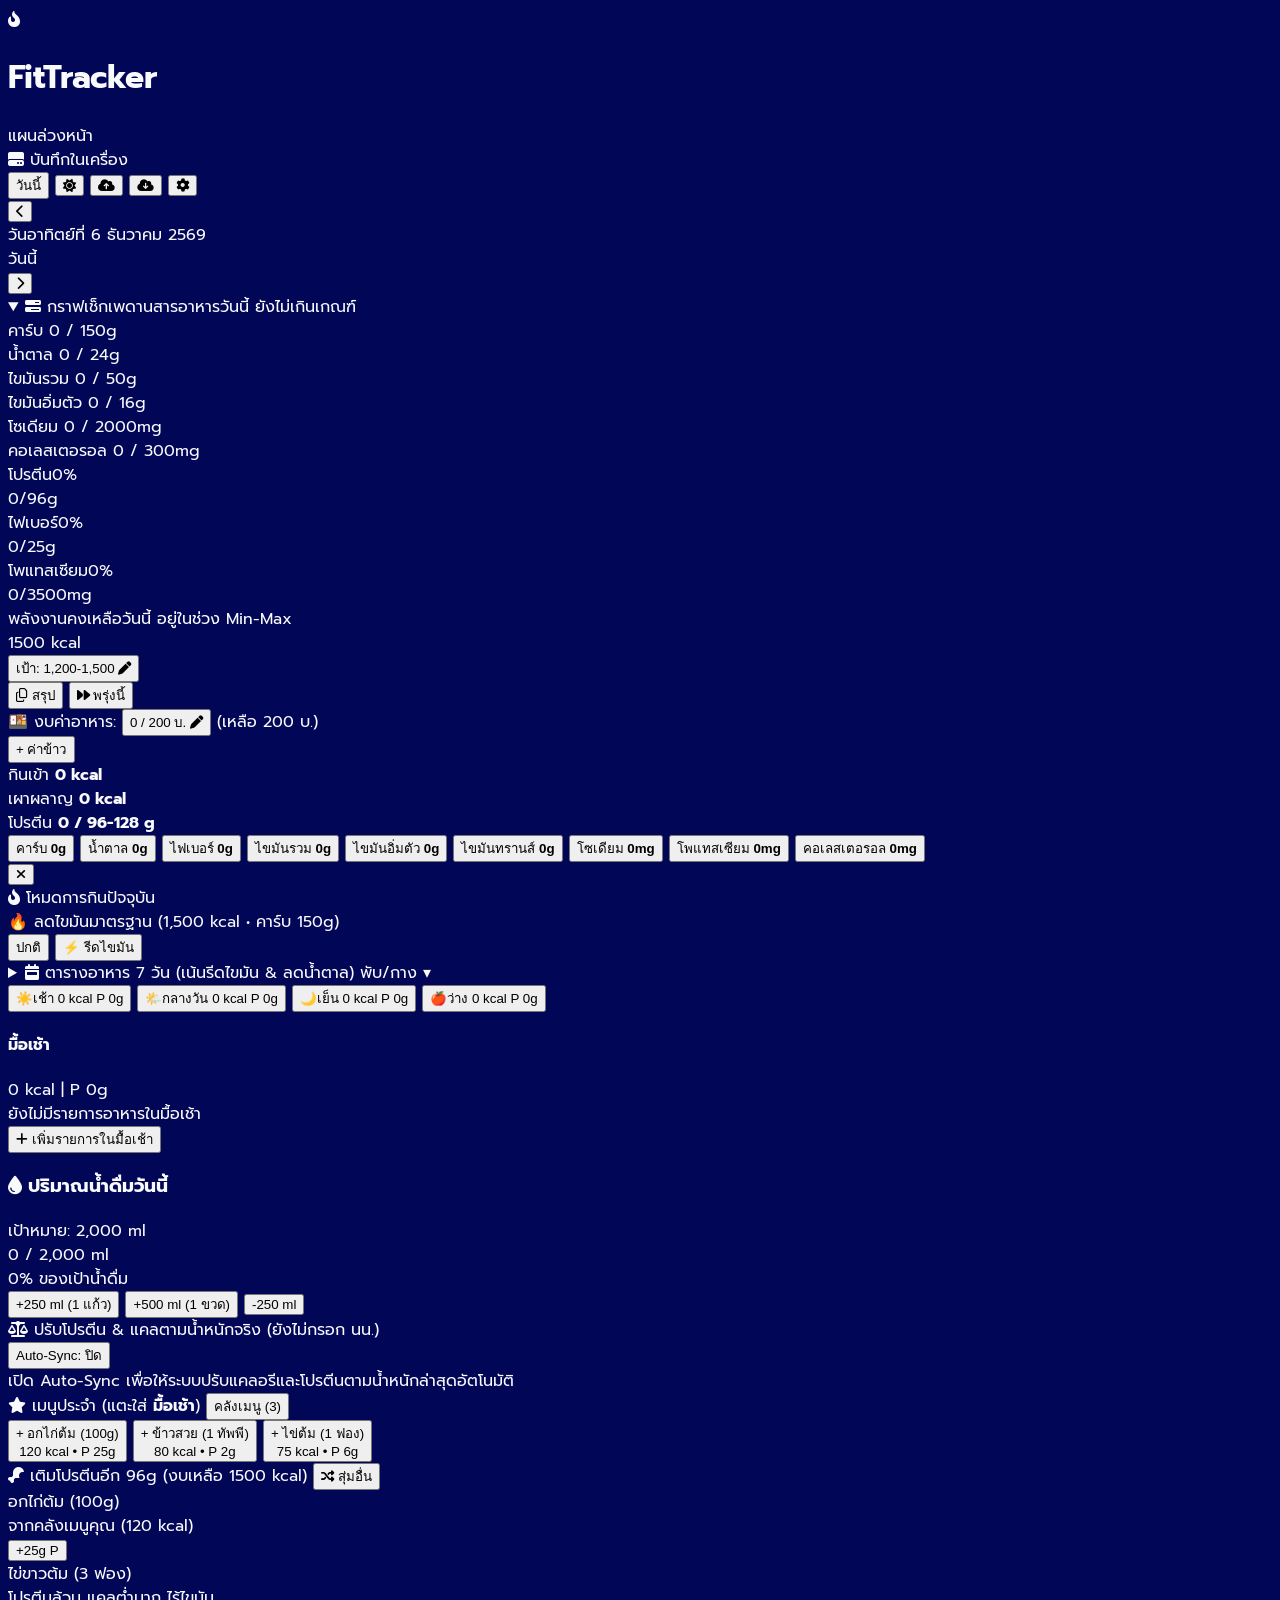
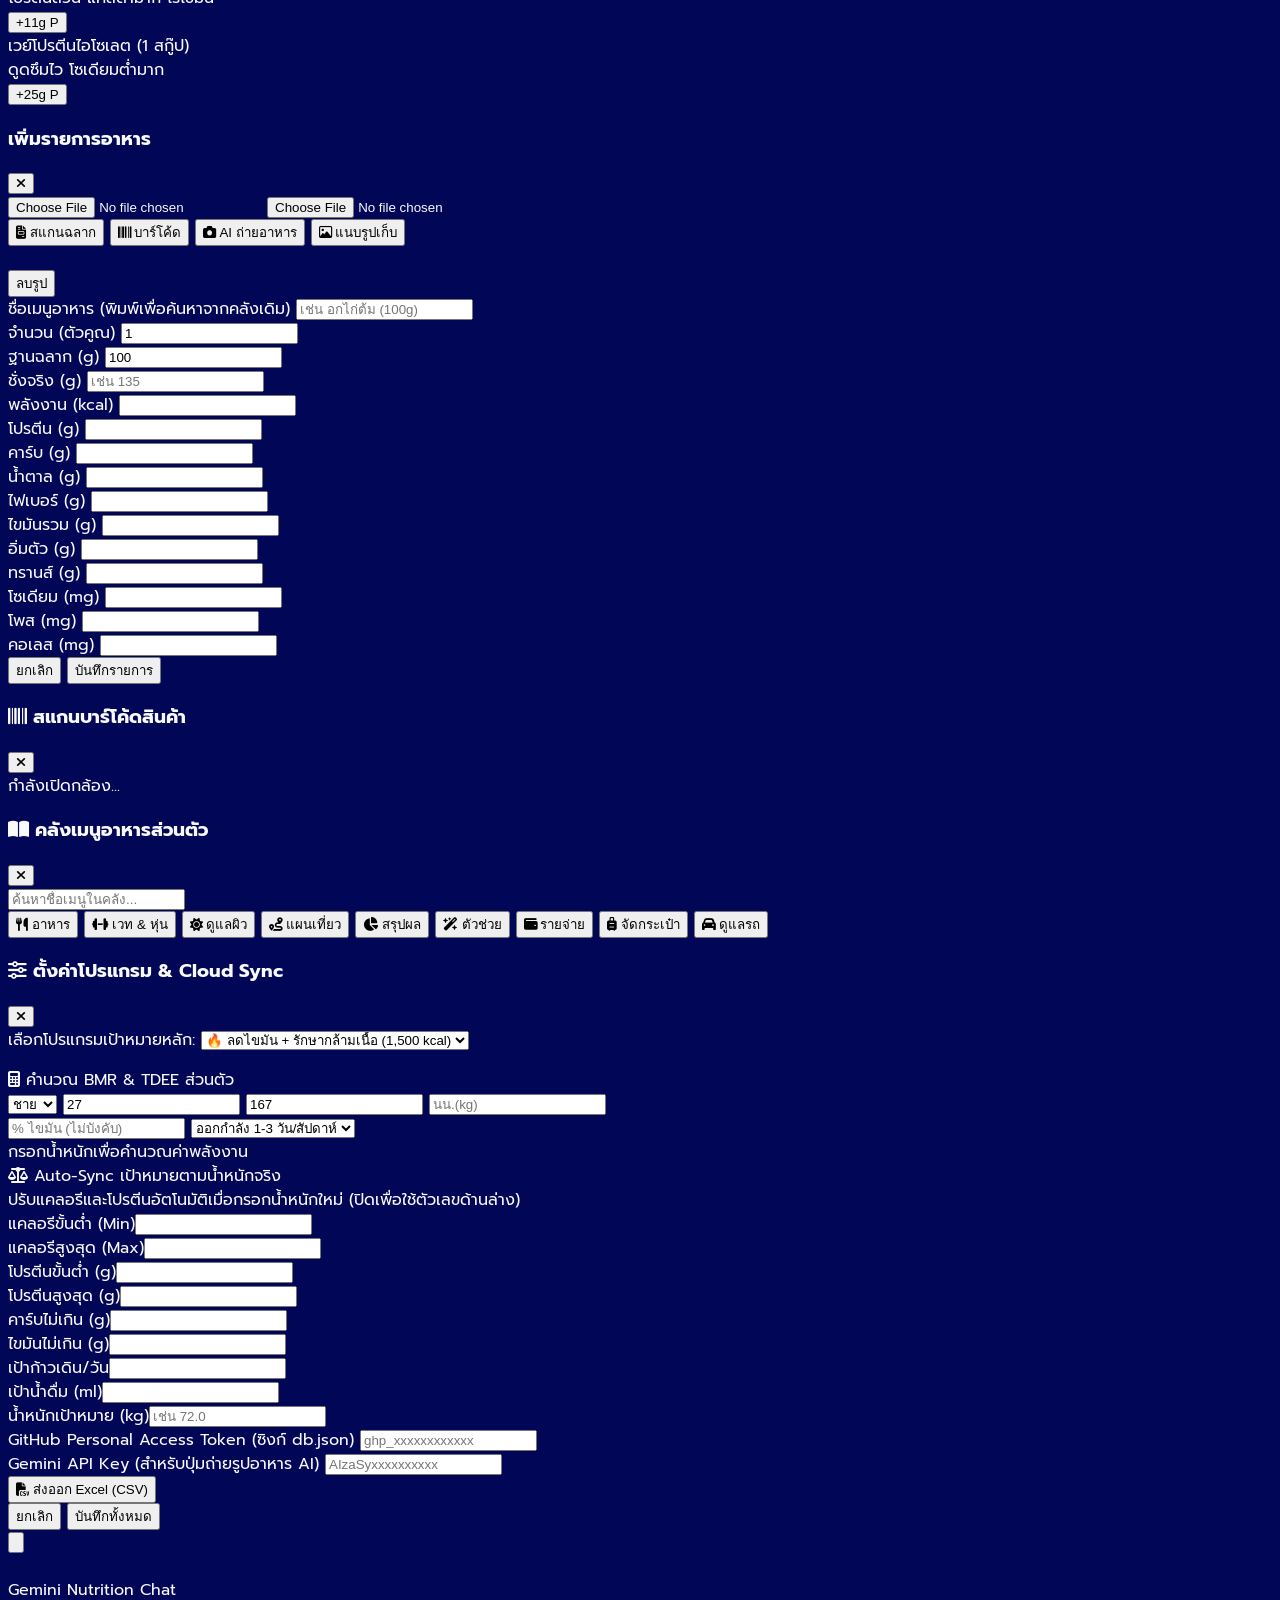
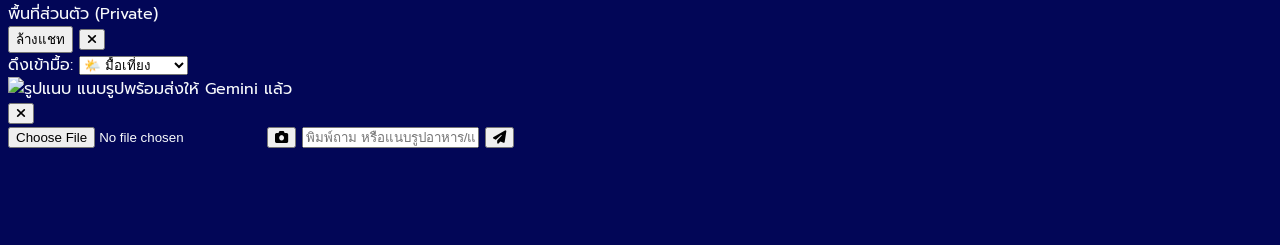
==== index.html @ 7c119fb8 "Update index.html" ====
<!DOCTYPE html>
<html lang="th">
<head>
  <meta charset="UTF-8" />
  <meta name="viewport" content="width=device-width, initial-scale=1.0, maximum-scale=1.0, user-scalable=no" />
  <title>FitTracker Pro</title>
  <link rel="manifest" href="./manifest.json" />
  <meta name="theme-color" content="#0f172a" />

  <!-- Tailwind CSS & FontAwesome -->
  <script src="https://cdn.tailwindcss.com"></script>
  <link rel="stylesheet" href="https://cdnjs.cloudflare.com/ajax/libs/font-awesome/6.5.1/css/all.min.css" />

  <!-- Libraries: OCR (Tesseract), Barcode (Html5Qrcode), Map (Leaflet) -->
  <script src="https://cdn.jsdelivr.net/npm/tesseract.js@5/dist/tesseract.min.js"></script>
  <script src="https://unpkg.com/html5-qrcode@2.3.8/html5-qrcode.min.js"></script>
  <link rel="stylesheet" href="https://unpkg.com/leaflet@1.9.4/dist/leaflet.css" />
  <script src="https://unpkg.com/leaflet@1.9.4/dist/leaflet.js"></script>

  <style>
    @import url('https://fonts.googleapis.com/css2?family=Prompt:wght@300;400;500;600;700;800&display=swap');
    body {
      font-family: 'Prompt', sans-serif;
      background-color: #020657;
      color: #f8fafc;
      -webkit-tap-highlight-color: transparent;
      padding-bottom: 88px;
    }
    .v59-dark-scroll {
      scrollbar-width: thin;
      scrollbar-color: rgba(100, 116, 139, 0.45) transparent;
    }
    .v59-dark-scroll::-webkit-scrollbar { height: 4px; width: 4px; }
    .v59-dark-scroll::-webkit-scrollbar-track { background: rgba(15, 23, 42, 0.4); border-radius: 9999px; }
    .v59-dark-scroll::-webkit-scrollbar-thumb { background: rgba(100, 116, 139, 0.45); border-radius: 9999px; }
  
    /* ================= LIGHT THEME OVERRIDES (ครอบทุกโมดูลอัตโนมัติ) ================= */
    html.light-theme body {
      background-color: #f1f5f9 !important;
      color: #0f172a !important;
    }
    html.light-theme header,
    html.light-theme nav {
      background-color: rgba(255, 255, 255, 0.94) !important;
      border-color: #cbd5e1 !important;
    }
    /* การ์ดหลัก (bg-slate-900) -> ขาวสะอาดมีเงาบางๆ */
    html.light-theme .bg-slate-900,
    html.light-theme .bg-slate-900\/95,
    html.light-theme .bg-slate-900\/90 {
      background-color: #ffffff !important;
      background-image: none !important;
      box-shadow: 0 2px 10px rgba(15, 23, 42, 0.05) !important;
    }
    /* กล่องย่อย & ช่องกรอก (bg-slate-950) -> เทาอ่อนสบายตา */
    html.light-theme .bg-slate-950,
    html.light-theme .bg-slate-950\/95,
    html.light-theme .bg-slate-950\/90,
    html.light-theme .bg-slate-950\/80,
    html.light-theme .bg-slate-950\/70,
    html.light-theme .bg-slate-950\/60 {
      background-color: #f8fafc !important;
    }
    html.light-theme .bg-slate-800,
    html.light-theme .bg-slate-800\/90,
    html.light-theme .bg-slate-800\/80 {
      background-color: #e2e8f0 !important;
    }
    /* เส้นขอบ */
    html.light-theme .border-slate-800,
    html.light-theme .border-slate-800\/90,
    html.light-theme .border-slate-800\/80,
    html.light-theme .border-slate-700 {
      border-color: #cbd5e1 !important;
    }
    /* ตัวอักษรสีขาว & สีอ่อน -> ปรับเป็นสีเข้มอ่านง่าย */
    html.light-theme .text-white { color: #0f172a !important; }
    html.light-theme .text-slate-100,
    html.light-theme .text-slate-200 { color: #1e293b !important; }
    html.light-theme .text-slate-300 { color: #334155 !important; }
    html.light-theme .text-slate-400 { color: #64748b !important; }
    /* ปรับสีตัวเลขไฮไลต์ให้เข้มขึ้นเมื่ออยู่บนพื้นสว่าง */
    html.light-theme .text-amber-300,
    html.light-theme .text-amber-400 { color: #d97706 !important; }
    html.light-theme .text-emerald-300,
    html.light-theme .text-emerald-400 { color: #059669 !important; }
    html.light-theme .text-sky-300,
    html.light-theme .text-sky-400 { color: #0284c7 !important; }
    html.light-theme .text-indigo-300,
    html.light-theme .text-indigo-400 { color: #4f46e5 !important; }
    html.light-theme .text-rose-300,
    html.light-theme .text-rose-400 { color: #e11d48 !important; }
    html.light-theme .text-pink-300,
    html.light-theme .text-pink-400 { color: #db2777 !important; }
    html.light-theme .text-purple-300,
    html.light-theme .text-purple-400 { color: #7c3aed !important; }
    /* คงตัวหนังสือสีขาวไว้เฉพาะปุ่มที่มีพื้นหลังสีเข้ม */
    html.light-theme .bg-indigo-600,
    html.light-theme .bg-emerald-600,
    html.light-theme .bg-sky-600,
    html.light-theme .bg-pink-600,
    html.light-theme .bg-rose-600,
    html.light-theme .bg-orange-600,
    html.light-theme .bg-teal-600,
    html.light-theme .bg-purple-600 {
      color: #ffffff !important;
    }
  </style>
</head>
<body class="min-h-screen select-none">

  <!-- ================= TOP HEADER (วันที่, ซิงก์ GitHub, ตั้งค่า) ================= -->
  <header class="sticky top-0 z-30 bg-slate-950/95 border-b border-slate-800/90 backdrop-blur px-3 py-2.5">
    <div class="max-w-lg mx-auto space-y-2">
      <div class="flex items-center justify-between gap-2">
        <div class="flex items-center gap-2">
          <div class="w-8 h-8 rounded-xl bg-gradient-to-br from-indigo-600 to-sky-500 flex items-center justify-center shadow-md">
            <i class="fa-solid fa-fire-flame-curved text-white text-sm"></i>
          </div>
          <div>
            <div class="flex items-center gap-1.5">
              <h1 class="text-sm font-extrabold tracking-tight text-white">FitTracker</h1>
              <span id="future-plan-badge" class="hidden text-[9px] px-1.5 py-0.5 rounded bg-amber-500/20 text-amber-300 border border-amber-500/40 font-semibold">แผนล่วงหน้า</span>
            </div>
            <span id="sync-status-badge" class="text-[10px] text-slate-400 block mt-0.5">
              <i class="fa-solid fa-hard-drive"></i> กำลังเริ่มต้น...
            </span>
          </div>
        </div>

        <div class="flex items-center gap-1.5">
          <button type="button" onclick="goToToday()" class="bg-slate-900 hover:bg-slate-800 border border-slate-700 text-slate-200 text-[11px] font-semibold px-2.5 py-1.5 rounded-xl transition">
            วันนี้
          </button>
          <button type="button" onclick="toggleAppTheme()" id="theme-toggle-btn" title="สลับโหมดมืด/สว่าง" class="w-8 h-8 rounded-xl bg-slate-900 hover:bg-slate-800 border border-slate-700 text-amber-300 flex items-center justify-center transition">
            <i id="theme-toggle-icon" class="fa-solid fa-sun text-xs"></i>
          </button>
          <button type="button" onclick="uploadToGitHub()"
            class="bg-emerald-600/20 hover:bg-emerald-600/35 border border-emerald-500/40 text-emerald-300 text-[11px] font-bold px-2.5 py-1.5 rounded-xl flex items-center gap-1 transition">
            <i id="btn-upload-icon" class="fa-solid fa-cloud-arrow-up"></i>
          </button>
        
          <button type="button" onclick="downloadFromGitHub()"
            class="bg-sky-600/20 hover:bg-sky-600/35 border border-sky-500/40 text-sky-300 text-[11px] font-bold px-2.5 py-1.5 rounded-xl flex items-center gap-1 transition">
            <i id="btn-download-icon" class="fa-solid fa-cloud-arrow-down"></i>
          </button>
          <button type="button" onclick="openSettingsModal()" title="ตั้งค่าเป้าหมาย & API" class="w-8 h-8 rounded-xl bg-slate-900 hover:bg-slate-800 border border-slate-700 text-slate-300 flex items-center justify-center transition">
            <i class="fa-solid fa-gear text-xs"></i>
          </button>
        </div>
      </div>

      <!-- แถบเลื่อนเปลี่ยนวัน -->
      <div class="flex items-center justify-between bg-slate-900/90 border border-slate-800 rounded-2xl px-2 py-1.5">
        <button type="button" onclick="changeDay(-1)" class="w-8 h-7 rounded-xl hover:bg-slate-800 text-slate-300 flex items-center justify-center transition">
          <i class="fa-solid fa-chevron-left text-xs"></i>
        </button>
        <div class="text-center">
          <div id="display-date" class="text-xs font-bold text-white">กำลังโหลดวันที่...</div>
          <span id="current-date-badge" class="text-[10px] text-indigo-400 font-semibold">วันนี้</span>
        </div>
        <button type="button" onclick="changeDay(1)" class="w-8 h-7 rounded-xl hover:bg-slate-800 text-slate-300 flex items-center justify-center transition">
          <i class="fa-solid fa-chevron-right text-xs"></i>
        </button>
      </div>
    </div>
  </header>

  <!-- ================= MAIN MODULE SLOT (โหลด HTML ย่อยมาวางตรงนี้) ================= -->
  <main id="page-slot" class="max-w-lg mx-auto p-3 space-y-3"></main>

  <!-- ================= BOTTOM 2-ROW PRO NAVIGATION (สรุปผลขวาสุดสูง 2 บรรทัด) ================= -->
  <nav class="fixed bottom-0 inset-x-0 z-40 bg-slate-950/95 border-t border-slate-800 backdrop-blur px-2 py-1.5">
    <div class="max-w-lg mx-auto grid grid-cols-5 grid-rows-2 gap-1">
      <!-- แถวบน (4 ปุ่มซ้าย) -->
      <button type="button" onclick="loadPageModule('foodtrack')" id="nav-btn-foodtrack" class="nav-tab-btn flex flex-col items-center justify-center py-1.5 rounded-xl bg-indigo-600/25 border border-indigo-500/40 text-indigo-300 font-bold transition">
        <i class="fa-solid fa-utensils text-xs mb-0.5"></i>
        <span class="text-[10px] leading-none">อาหาร</span>
      </button>
      <button type="button" onclick="loadPageModule('train')" id="nav-btn-train" class="nav-tab-btn flex flex-col items-center justify-center py-1.5 rounded-xl text-slate-400 hover:bg-slate-900 transition">
        <i class="fa-solid fa-dumbbell text-xs mb-0.5"></i>
        <span class="text-[10px] leading-none">เวท & หุ่น</span>
      </button>
      <button type="button" onclick="loadPageModule('skincare')" id="nav-btn-skincare" class="nav-tab-btn flex flex-col items-center justify-center py-1.5 rounded-xl text-slate-400 hover:bg-slate-900 transition">
        <i class="fa-solid fa-sun text-xs mb-0.5"></i>
        <span class="text-[10px] leading-none">ดูแลผิว</span>
      </button>
      <button type="button" onclick="loadPageModule('trip')" id="nav-btn-trip" class="nav-tab-btn flex flex-col items-center justify-center py-1.5 rounded-xl text-slate-400 hover:bg-slate-900 transition">
        <i class="fa-solid fa-route text-xs mb-0.5"></i>
        <span class="text-[10px] leading-none">แผนเที่ยว</span>
      </button>

      <!-- คอลัมน์ขวาสุด: ปุ่ม "สรุปผล" ยาวเต็ม 2 บรรทัด (row-span-2) -->
      <button type="button" onclick="loadPageModule('summary')" id="nav-btn-summary" class="nav-tab-btn row-span-2 col-start-5 row-start-1 flex flex-col items-center justify-center rounded-2xl bg-slate-900/90 border border-slate-800 text-slate-300 hover:bg-slate-800 transition">
        <i class="fa-solid fa-chart-pie text-lg mb-1 text-emerald-400"></i>
        <span class="text-[11px] font-bold">สรุปผล</span>
      </button>

      <!-- แถวล่าง (4 ปุ่มซ้าย: ตัวช่วย + 3 ฟังก์ชันใหม่) -->
      <button type="button" onclick="loadPageModule('addons')" id="nav-btn-addons" class="nav-tab-btn flex flex-col items-center justify-center py-1.5 rounded-xl text-slate-400 hover:bg-slate-900 transition">
        <i class="fa-solid fa-wand-magic-sparkles text-xs mb-0.5"></i>
        <span class="text-[10px] leading-none">ตัวช่วย</span>
      </button>
      <button type="button" onclick="loadPageModule('finance')" id="nav-btn-finance" class="nav-tab-btn flex flex-col items-center justify-center py-1.5 rounded-xl text-slate-400 hover:bg-slate-900 transition">
        <i class="fa-solid fa-wallet text-xs mb-0.5"></i>
        <span class="text-[10px] leading-none">รายจ่าย</span>
      </button>
      <button type="button" onclick="loadPageModule('gear')" id="nav-btn-gear" class="nav-tab-btn flex flex-col items-center justify-center py-1.5 rounded-xl text-slate-400 hover:bg-slate-900 transition">
        <i class="fa-solid fa-suitcase-rolling text-xs mb-0.5"></i>
        <span class="text-[10px] leading-none">จัดกระเป๋า</span>
      </button>
      <!-- <button type="button" onclick="loadPageModule('focus')" id="nav-btn-focus" class="nav-tab-btn flex flex-col items-center justify-center py-1.5 rounded-xl text-slate-400 hover:bg-slate-900 transition">
        <i class="fa-solid fa-stopwatch text-xs mb-0.5"></i>
        <span class="text-[10px] leading-none">โฟกัส</span>
      </button> -->
      <button type="button" onclick="loadPageModule('car')" id="nav-btn-car" class="nav-tab-btn flex flex-col items-center justify-center py-1.5 rounded-xl text-slate-400 hover:bg-slate-900 transition">
       <i class="fa-solid fa-car text-xs mb-0.5"></i>
       <span class="text-[10px] leading-none">ดูแลรถ</span>
     </button>
    </div>
  </nav>

  <!-- ================= GLOBAL SETTINGS MODAL (ตั้งค่าเป้าหมาย, BMR/TDEE, API) ================= -->
  <div id="settings-modal" class="hidden fixed inset-0 z-50 bg-black/80 backdrop-blur-xs flex items-center justify-center p-3">
    <div class="bg-slate-900 border border-slate-700 rounded-2xl w-full max-w-md max-h-[90vh] flex flex-col overflow-hidden shadow-2xl">
      <div class="flex justify-between items-center px-4 py-3 border-b border-slate-800">
        <h3 class="text-sm font-bold text-white flex items-center gap-2">
          <i class="fa-solid fa-sliders text-indigo-400"></i> ตั้งค่าโปรแกรม & Cloud Sync
        </h3>
        <button type="button" onclick="closeSettingsModal()" class="w-8 h-8 rounded-lg bg-slate-800 text-slate-300 flex items-center justify-center">
          <i class="fa-solid fa-xmark"></i>
        </button>
      </div>

      <div class="p-4 overflow-y-auto space-y-4 text-xs">
        <!-- โปรแกรมเป้าหมาย -->
        <div class="space-y-1.5">
          <label class="font-bold text-slate-200 block">เลือกโปรแกรมเป้าหมายหลัก:</label>
          <select id="goal-preset-select" onchange="applyGoalPreset(this.value)" class="w-full bg-slate-950 border border-slate-700 rounded-xl px-3 py-2 text-white">
            <option value="fat_loss">🔥 ลดไขมัน + รักษากล้ามเนื้อ (1,500 kcal)</option>
            <option value="fat_sugar_burn">⚡ รีดไขมัน & น้ำตาล (IF 16/8)</option>
            <option value="high_protein">🥩 เน้นโปรตีนสูง ลดคาร์บ</option>
            <option value="keto_fat">🥑 เน้นไขมันดี ลดแป้ง (Low-Carb)</option>
            <option value="maintain">⚖️ รักษาน้ำหนัก & สมดุล (1,900 kcal)</option>
            <option value="lean_bulk">💪 เพิ่มน้ำหนัก & สร้างกล้าม (2,300 kcal)</option>
            <option value="custom">⚙️ กำหนดตัวเลขเอง (Custom)</option>
          </select>
          <p id="preset-desc-label" class="text-[11px] text-slate-400 leading-relaxed"></p>
        </div>

        <!-- คำนวณ BMR & TDEE -->
        <div class="bg-slate-950/90 border border-purple-500/30 rounded-2xl p-3 space-y-2">
          <div class="font-bold text-purple-300"><i class="fa-solid fa-calculator mr-1"></i> คำนวณ BMR & TDEE ส่วนตัว</div>
          <div class="grid grid-cols-4 gap-1.5">
            <select id="bmr-gender" onchange="calculateBMRandTDEE()" class="bg-slate-900 border border-slate-800 rounded-lg px-1.5 py-1.5 text-white">
              <option value="male">ชาย</option>
              <option value="female">หญิง</option>
            </select>
            <input type="number" id="bmr-age" value="27" oninput="calculateBMRandTDEE()" placeholder="อายุ" class="bg-slate-900 border border-slate-800 rounded-lg px-2 py-1.5 text-white text-center" />
            <input type="number" id="bmr-height" value="167" oninput="calculateBMRandTDEE()" placeholder="สูง(cm)" class="bg-slate-900 border border-slate-800 rounded-lg px-2 py-1.5 text-white text-center" />
            <input type="number" step="0.1" id="bmr-weight" oninput="calculateBMRandTDEE()" placeholder="นน.(kg)" class="bg-slate-900 border border-slate-800 rounded-lg px-2 py-1.5 text-white text-center" />
          </div>
          <div class="grid grid-cols-2 gap-1.5">
            <input type="number" step="0.1" id="bmr-bodyfat" oninput="calculateBMRandTDEE()" placeholder="% ไขมัน (ไม่บังคับ)" class="bg-slate-900 border border-slate-800 rounded-lg px-2 py-1.5 text-white" />
            <select id="bmr-activity" onchange="calculateBMRandTDEE()" class="bg-slate-900 border border-slate-800 rounded-lg px-2 py-1.5 text-white">
              <option value="1.2">นั่งทำงาน ไม่ออกกำลัง</option>
              <option value="1.375" selected>ออกกำลัง 1-3 วัน/สัปดาห์</option>
              <option value="1.55">ออกกำลัง 3-5 วัน/สัปดาห์</option>
              <option value="1.725">ออกกำลังหนัก 6-7 วัน</option>
            </select>
          </div>
          <div id="bmr-result-box" class="bg-slate-900 p-2.5 rounded-xl border border-slate-800 flex items-center justify-between gap-2 text-[11px]">
            <div class="text-slate-400">กรอกน้ำหนักเพื่อคำนวณค่าพลังงาน</div>
          </div>
        </div>

        <!-- เป้าหมายรายวัน -->
        <div class="flex items-center justify-between bg-slate-950/90 border border-emerald-500/30 rounded-2xl px-3 py-2.5">
          <div>
            <div class="font-bold text-emerald-300 text-xs">
              <i class="fa-solid fa-scale-balanced mr-1"></i> Auto-Sync เป้าหมายตามน้ำหนักจริง
            </div>
            <div class="text-[10px] text-slate-400">ปรับแคลอรีและโปรตีนอัตโนมัติเมื่อกรอกน้ำหนักใหม่ (ปิดเพื่อใช้ตัวเลขด้านล่าง)</div>
          </div>
          <label class="relative inline-flex items-center cursor-pointer shrink-0 ml-2">
            <input type="checkbox" id="goal-auto-weight-toggle" onchange="onSettingsAutoWeightToggle(this.checked)" class="sr-only peer" />
            <div class="w-10 h-5 bg-slate-800 rounded-full peer peer-checked:bg-emerald-500 after:content-[''] after:absolute after:top-[2px] after:left-[2px] after:bg-white after:rounded-full after:h-4 after:w-4 after:transition-all peer-checked:after:translate-x-5"></div>
          </label>
        </div>
        
        <div class="grid grid-cols-2 gap-2">
          <div><label class="text-[10px] text-slate-400">แคลอรีขั้นต่ำ (Min)</label><input type="number" id="goal-min-cal-input" oninput="markPresetCustom()" class="w-full bg-slate-950 border border-slate-800 rounded-xl px-2.5 py-1.5 text-white mt-0.5" /></div>
          <div><label class="text-[10px] text-slate-400">แคลอรีสูงสุด (Max)</label><input type="number" id="goal-cal-input" oninput="markPresetCustom()" class="w-full bg-slate-950 border border-slate-800 rounded-xl px-2.5 py-1.5 text-white mt-0.5" /></div>
          <div><label class="text-[10px] text-slate-400">โปรตีนขั้นต่ำ (g)</label><input type="number" id="goal-prot-min-input" oninput="markPresetCustom()" class="w-full bg-slate-950 border border-slate-800 rounded-xl px-2.5 py-1.5 text-white mt-0.5" /></div>
          <div><label class="text-[10px] text-slate-400">โปรตีนสูงสุด (g)</label><input type="number" id="goal-prot-max-input" oninput="markPresetCustom()" class="w-full bg-slate-950 border border-slate-800 rounded-xl px-2.5 py-1.5 text-white mt-0.5" /></div>
          <div><label class="text-[10px] text-slate-400">คาร์บไม่เกิน (g)</label><input type="number" id="goal-carbs-input" oninput="markPresetCustom()" class="w-full bg-slate-950 border border-slate-800 rounded-xl px-2.5 py-1.5 text-white mt-0.5" /></div>
          <div><label class="text-[10px] text-slate-400">ไขมันไม่เกิน (g)</label><input type="number" id="goal-fat-input" oninput="markPresetCustom()" class="w-full bg-slate-950 border border-slate-800 rounded-xl px-2.5 py-1.5 text-white mt-0.5" /></div>
          <div><label class="text-[10px] text-slate-400">เป้าก้าวเดิน/วัน</label><input type="number" id="goal-steps-input" class="w-full bg-slate-950 border border-slate-800 rounded-xl px-2.5 py-1.5 text-white mt-0.5" /></div>
          <div><label class="text-[10px] text-slate-400">เป้าน้ำดื่ม (ml)</label><input type="number" id="goal-water-input" class="w-full bg-slate-950 border border-slate-800 rounded-xl px-2.5 py-1.5 text-white mt-0.5" /></div>
          <div class="col-span-2"><label class="text-[10px] text-slate-400">น้ำหนักเป้าหมาย (kg)</label><input type="number" step="0.1" id="goal-weight-input" placeholder="เช่น 72.0" class="w-full bg-slate-950 border border-slate-800 rounded-xl px-2.5 py-1.5 text-white mt-0.5" /></div>
        </div>

        <!-- GitHub & Gemini API Keys -->
        <div class="border-t border-slate-800 pt-3 space-y-2">
          <div>
            <label class="text-[10px] text-sky-400 font-semibold">GitHub Personal Access Token (ซิงก์ db.json)</label>
            <input type="password" id="github-token-input" placeholder="ghp_xxxxxxxxxxxx" class="w-full bg-slate-950 border border-slate-800 rounded-xl px-3 py-1.5 text-white mt-0.5" />
          </div>
          <div>
            <label class="text-[10px] text-amber-400 font-semibold">Gemini API Key (สำหรับปุ่มถ่ายรูปอาหาร AI)</label>
            <input type="password" id="gemini-api-key-input" placeholder="AIzaSyxxxxxxxxxx" class="w-full bg-slate-950 border border-slate-800 rounded-xl px-3 py-1.5 text-white mt-0.5" />
          </div>
        </div>

        <!-- ส่งออก CSV -->
        <div class="flex gap-2 pt-1">
          <button type="button" onclick="exportHistoryToCSV()" class="flex-1 bg-slate-800 hover:bg-slate-700 text-slate-200 py-2 rounded-xl font-semibold border border-slate-700">
            <i class="fa-solid fa-file-csv text-emerald-400 mr-1"></i> ส่งออก Excel (CSV)
          </button>
        </div>
      </div>

      <div class="p-3 border-t border-slate-800 flex justify-end gap-2 bg-slate-950">
        <button type="button" onclick="closeSettingsModal()" class="px-4 py-2 rounded-xl bg-slate-800 text-slate-300 text-xs font-semibold">ยกเลิก</button>
        <button type="button" onclick="saveAllSettings()" class="px-4 py-2 rounded-xl bg-indigo-600 hover:bg-indigo-500 text-white text-xs font-bold">บันทึกทั้งหมด</button>
      </div>
    </div>
  </div>

  <!-- ปุ่มลอย Gemini (หลบแถบเมนูด้านล่างและปุ่มสรุปผลขวาสุด) -->
  <button type="button" onclick="toggleGeminiChatDrawer()" title="แชท & นำเข้าสารอาหาร Gemini"
    class="fixed bottom-24 right-3 z-40 w-12 h-12 rounded-2xl bg-gradient-to-br from-sky-500 via-indigo-500 to-purple-600 text-white shadow-xl shadow-indigo-950/70 border border-white/20 flex items-center justify-center active:scale-95 transition">
    <i class="fa-solid fa-sparkles text-lg"></i>
  </button>
  
  <!-- หน้าต่างแชท & ดึงสารอาหารเข้า FitTracker -->
  <div id="gemini-chat-drawer" class="hidden fixed inset-x-0 bottom-20 z-50 px-3">
    <div class="max-w-lg mx-auto bg-slate-900 border border-indigo-500/40 rounded-2xl shadow-2xl overflow-hidden flex flex-col max-h-[72vh]">
      <div class="flex items-center justify-between px-3.5 py-2.5 bg-slate-950 border-b border-slate-800">
        <div class="flex items-center gap-2">
          <span class="w-6 h-6 rounded-lg bg-gradient-to-br from-sky-400 to-purple-500 flex items-center justify-center text-white text-xs">
            <i class="fa-solid fa-sparkles"></i>
          </span>
          <div>
            <div class="text-xs font-bold text-white">Gemini Nutrition Chat</div>
            <div id="gemini-chat-owner-label" class="text-[10px] text-slate-400">พื้นที่ส่วนตัว (Private)</div>
          </div>
        </div>
        <div class="flex items-center gap-1.5">
          <button type="button" onclick="clearPrivateGeminiChat()" title="ล้างประวัติแชทส่วนตัว"
            class="text-[10px] px-2 py-1 rounded-lg bg-slate-800 hover:bg-slate-700 text-rose-300 border border-slate-700">
            ล้างแชท
          </button>
          <button type="button" onclick="toggleGeminiChatDrawer()"
            class="w-7 h-7 rounded-lg bg-slate-800 text-slate-300 flex items-center justify-center">
            <i class="fa-solid fa-xmark text-xs"></i>
          </button>
        </div>
      </div>
  
      <!-- เลือกมื้อปลายทางที่จะดึงสารอาหารลงไป -->
      <div class="px-3 py-2 bg-slate-950/70 border-b border-slate-800/80 flex items-center justify-between gap-2 text-[11px]">
        <span class="text-slate-300 font-semibold">ดึงเข้ามื้อ:</span>
        <select id="gemini-target-meal" class="bg-slate-900 border border-slate-700 rounded-lg px-2 py-1 text-white text-[11px]">
          <option value="มื้อเช้า">☀️ มื้อเช้า</option>
          <option value="มื้อเที่ยง" selected>🌤️ มื้อเที่ยง</option>
          <option value="มื้อเย็น">🌙 มื้อเย็น</option>
          <option value="มื้อว่าง/อื่นๆ">🍎 มื้อว่าง/อื่นๆ</option>
        </select>
      </div>
  
      <!-- รายการข้อความแชทส่วนตัว -->
      <div id="gemini-chat-messages" class="p-3 space-y-2.5 overflow-y-auto v59-dark-scroll flex-1 text-xs"></div>
  
      <!-- พรีวิวรูปที่เลือกก่อนส่งในแชท -->
      <div id="gemini-chat-img-preview-wrap" class="hidden px-3 py-1.5 bg-slate-950/90 border-t border-slate-800 flex items-center justify-between gap-2 text-[11px]">
        <div class="flex items-center gap-2 min-w-0">
          <img id="gemini-chat-img-preview" src="" alt="รูปแนบ" class="w-10 h-10 rounded-lg object-cover border border-slate-700 shrink-0" />
          <span class="text-slate-300 truncate">แนบรูปพร้อมส่งให้ Gemini แล้ว</span>
        </div>
        <button type="button" onclick="clearGeminiChatPendingImage()" class="text-rose-400 hover:text-rose-300 text-xs px-2 py-1">
          <i class="fa-solid fa-xmark"></i>
        </button>
      </div>
      
      <!-- ช่องแนบรูป/ถ่ายรูป + พิมพ์ข้อความ -->
      <form onsubmit="sendGeminiChatMessage(event)" class="p-2.5 bg-slate-950 border-t border-slate-800 flex items-center gap-1.5">
        <input type="file" id="gemini-chat-image-input" accept="image/*" capture="environment" class="hidden" onchange="handleGeminiChatImageSelected(event)" />
        <button type="button" onclick="document.getElementById('gemini-chat-image-input').click()" title="ถ่ายรูป หรือ แนบรูปสารอาหาร/อาหาร"
          class="w-9 h-9 rounded-xl bg-slate-800 hover:bg-slate-700 border border-slate-700 text-amber-300 flex items-center justify-center shrink-0 transition">
          <i class="fa-solid fa-camera text-xs"></i>
        </button>
        <input type="text" id="gemini-chat-input" placeholder="พิมพ์ถาม หรือแนบรูปอาหาร/แคปสารอาหาร..."
          class="flex-1 bg-slate-900 border border-slate-700 rounded-xl px-3 py-2 text-xs text-white focus:outline-none focus:border-indigo-400" />
        <button type="submit" class="bg-indigo-600 hover:bg-indigo-500 text-white text-xs font-bold px-3 py-2 rounded-xl shrink-0">
          <i class="fa-solid fa-paper-plane"></i>
        </button>
      </form>
    </div>
  </div>

  <!-- ================= LOAD CORE & MODULE SCRIPTS ================= -->
  <script src="core.js?v=5"></script>
  <script src="foodtrack.js?v=5"></script>
  <script src="train.js?v=5"></script>
  <script src="skincare.js?v=5"></script>
  <script src="summary.js?v=5"></script>
  <script src="trip.js?v=5"></script>
  <script src="addons.js?v=5"></script>
  <script src="finance.js?v=5"></script>
  <script src="gear.js?v=5"></script>
  <script src="focus.js?v=5"></script>
  <script src="car.js?v=5"></script>
  <script src="gemini_chat.js?v=5"></script>
</body>
</html>
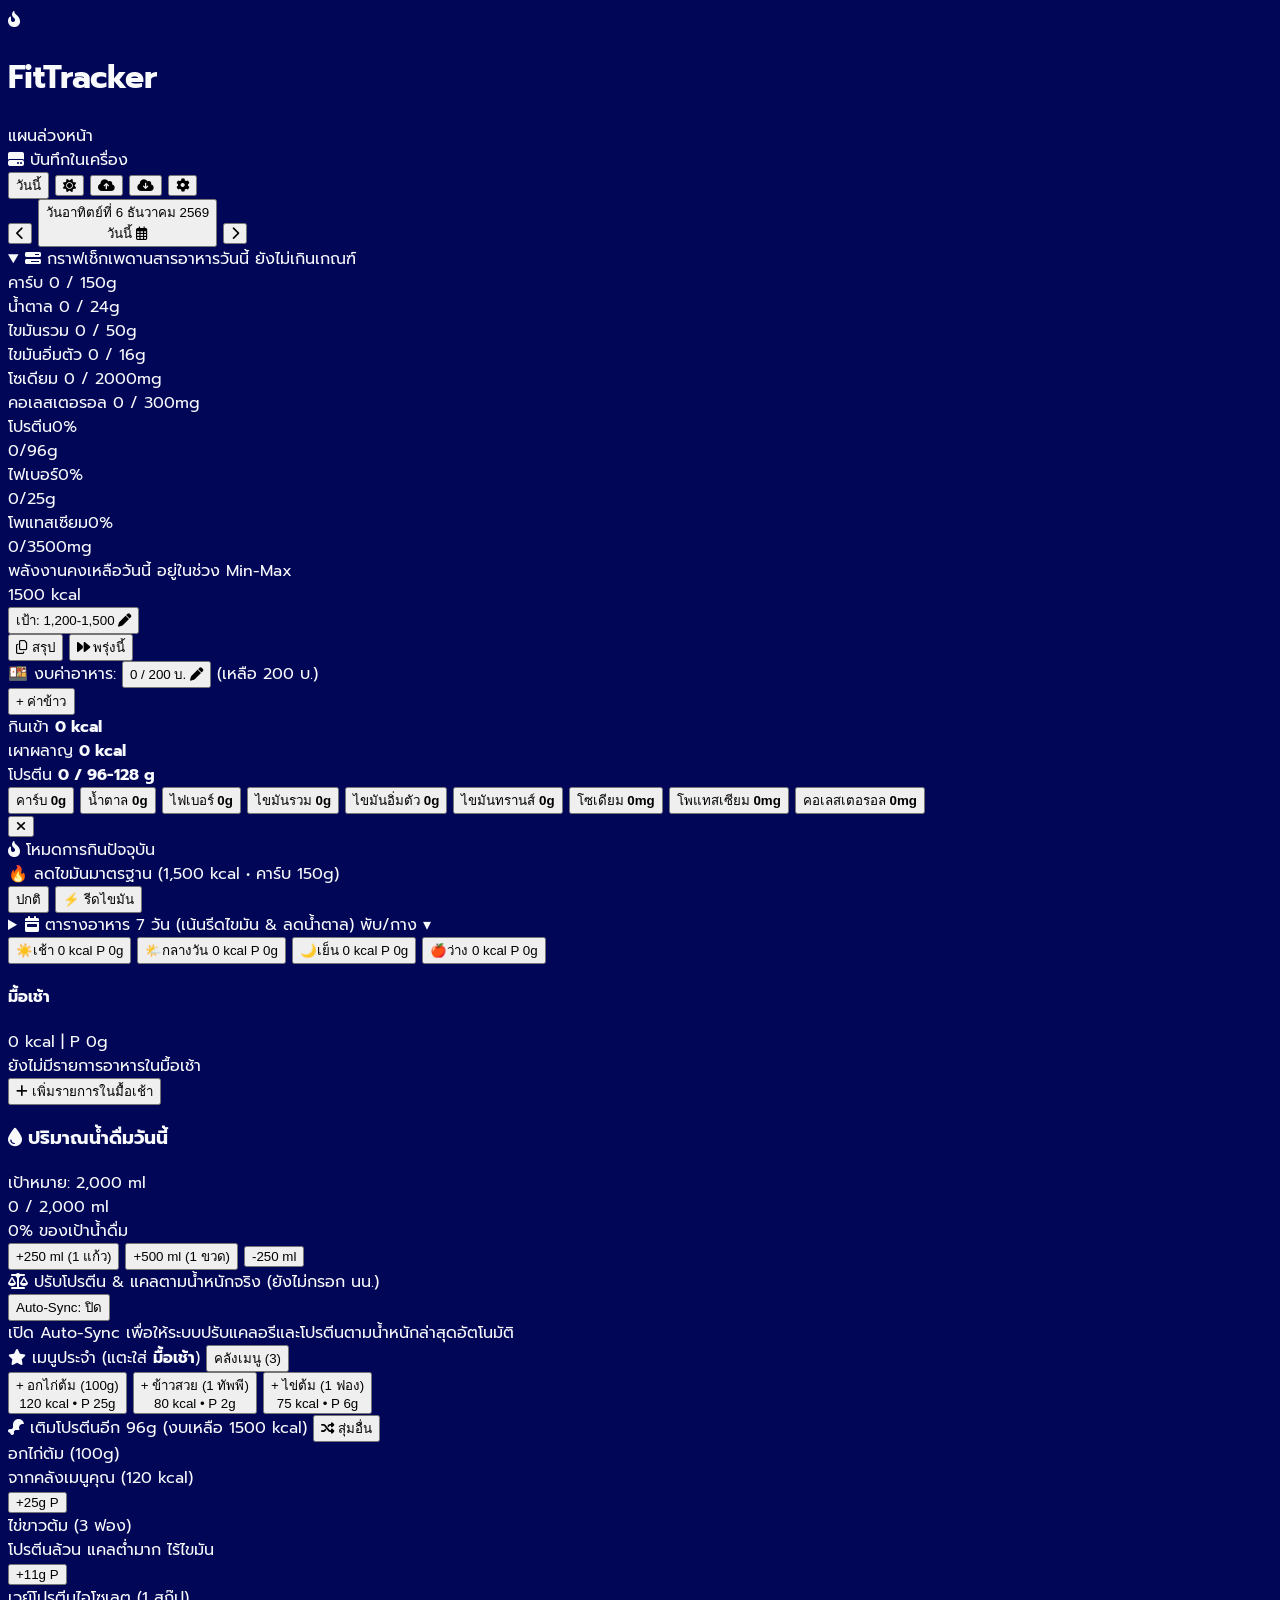
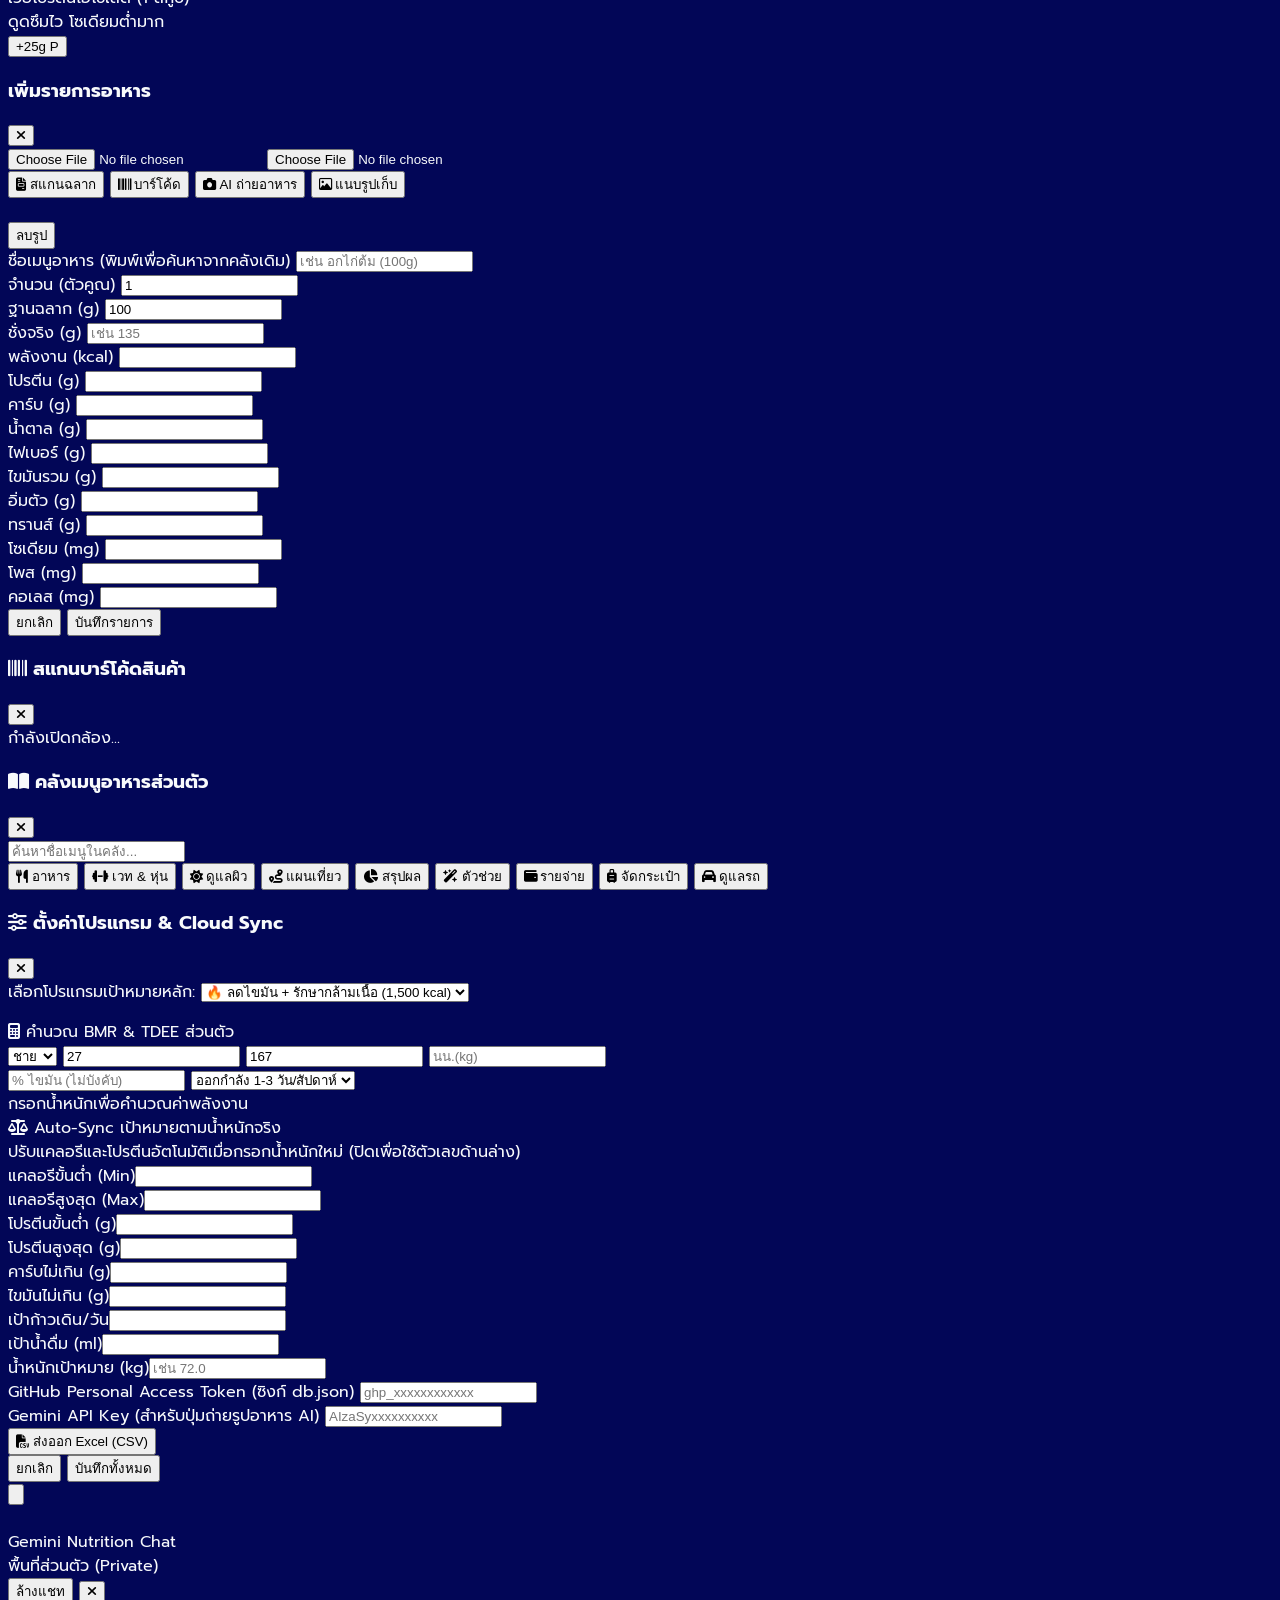
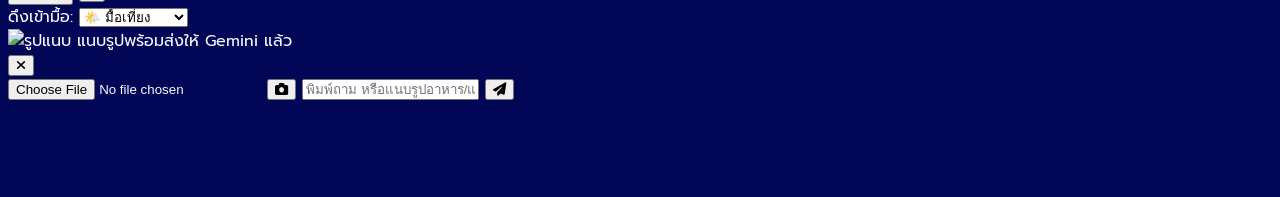
==== commit f9dc15b6: "Update index.html" ====
--- a/index.html
+++ b/index.html
@@ -150,15 +150,24 @@
         </div>
       </div>
 
-      <!-- แถบเลื่อนเปลี่ยนวัน -->
-      <div class="flex items-center justify-between bg-slate-900/90 border border-slate-800 rounded-2xl px-2 py-1.5">
+      <!-- แถบเลื่อนเปลี่ยนวัน + กดตรงกลางเพื่อเปิดปฏิทิน -->
+      <div class="relative flex items-center justify-between bg-slate-900/90 border border-slate-800 rounded-2xl px-2 py-1.5">
         <button type="button" onclick="changeDay(-1)" class="w-8 h-7 rounded-xl hover:bg-slate-800 text-slate-300 flex items-center justify-center transition">
           <i class="fa-solid fa-chevron-left text-xs"></i>
         </button>
-        <div class="text-center">
+      
+        <button type="button" onclick="openDateCalendarPicker()" title="กดเพื่อเลือกวันที่จากปฏิทิน"
+          class="flex-1 text-center py-0.5 rounded-xl hover:bg-slate-800/70 transition cursor-pointer">
           <div id="display-date" class="text-xs font-bold text-white">กำลังโหลดวันที่...</div>
-          <span id="current-date-badge" class="text-[10px] text-indigo-400 font-semibold">วันนี้</span>
-        </div>
+          <div class="inline-flex items-center gap-1 text-[10px] text-indigo-400 font-semibold">
+            <span id="current-date-badge">วันนี้</span>
+            <i class="fa-regular fa-calendar-days text-[10px]"></i>
+          </div>
+        </button>
+      
+        <input type="date" id="header-date-picker" onchange="onCalendarDatePicked(this.value)"
+          class="sr-only" aria-label="เลือกวันที่จากปฏิทิน" />
+      
         <button type="button" onclick="changeDay(1)" class="w-8 h-7 rounded-xl hover:bg-slate-800 text-slate-300 flex items-center justify-center transition">
           <i class="fa-solid fa-chevron-right text-xs"></i>
         </button>
@@ -400,17 +409,17 @@
   </div>
 
   <!-- ================= LOAD CORE & MODULE SCRIPTS ================= -->
-  <script src="core.js?v=5"></script>
-  <script src="foodtrack.js?v=5"></script>
-  <script src="train.js?v=5"></script>
-  <script src="skincare.js?v=5"></script>
-  <script src="summary.js?v=5"></script>
-  <script src="trip.js?v=5"></script>
-  <script src="addons.js?v=5"></script>
-  <script src="finance.js?v=5"></script>
-  <script src="gear.js?v=5"></script>
-  <script src="focus.js?v=5"></script>
-  <script src="car.js?v=5"></script>
-  <script src="gemini_chat.js?v=5"></script>
+  <script src="core.js?v=7"></script>
+  <script src="foodtrack.js?v=7"></script>
+  <script src="train.js?v=7"></script>
+  <script src="skincare.js?v=7"></script>
+  <script src="summary.js?v=7"></script>
+  <script src="trip.js?v=7"></script>
+  <script src="addons.js?v=7"></script>
+  <script src="finance.js?v=7"></script>
+  <script src="gear.js?v=7"></script>
+  <script src="focus.js?v=7"></script>
+  <script src="car.js?v=7"></script>
+  <script src="gemini_chat.js?v=7"></script>
 </body>
 </html>
